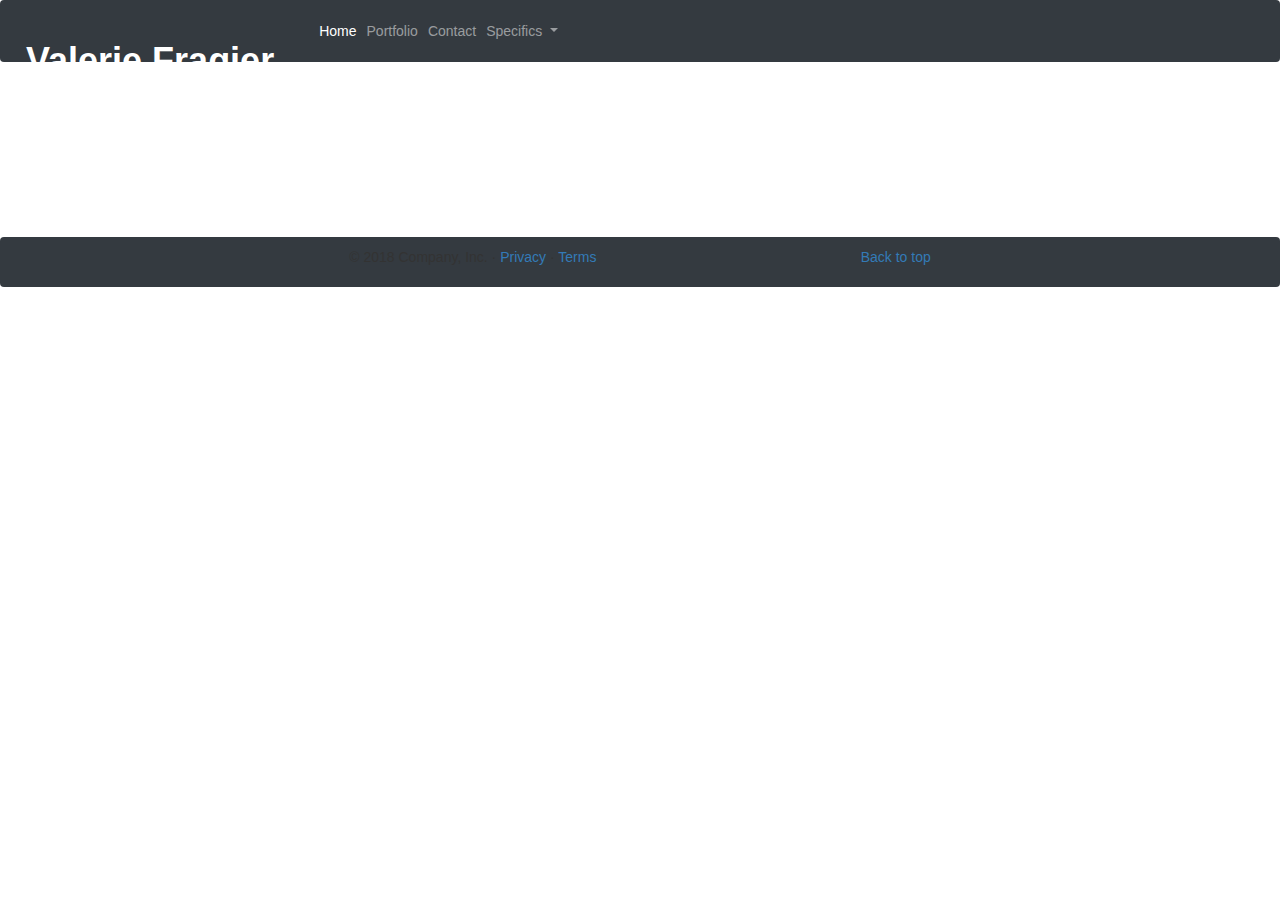
==== contact.html @ eaff20c7 "video" ====
<!Doctype html>
<html lang="en-us">

<head>
  <meta charset="UTF-8">
  <link rel="stylesheet" type="text/css" href="CSS\bootstrap.css">
 
  <link rel="stylesheet" href="https://stackpath.bootstrapcdn.com/bootstrap/4.1.3/css/bootstrap.min.css" integrity="sha384-MCw98/SFnGE8fJT3GXwEOngsV7Zt27NXFoaoApmYm81iuXoPkFOJwJ8ERdknLPMO" crossorigin="anonymous">
  <link href="//netdna.bootstrapcdn.com/bootstrap/3.2.0/css/bootstrap.min.css" rel="stylesheet" id="bootstrap-css">
  <script src="//netdna.bootstrapcdn.com/bootstrap/3.2.0/js/bootstrap.min.js"></script>
  <script src="//code.jquery.com/jquery-1.11.1.min.js"></script>
  
  <title>Contact | Your Name</title>
  
  <style>
    .video-fluid {
    width: 100%;
    height: auto;
    }
  </style>

</head>

<body>
    <header>
      <nav class="navbar navbar-expand-lg navbar-dark bg-dark">
        <a class="navbar-brand" href="#"><h1><b>Valerie Fragier</b></h1></a>
        <button class="navbar-toggler" type="button" data-toggle="collapse" data-target="#navbarNavDropdown" aria-controls="navbarNavDropdown" aria-expanded="false" aria-label="Toggle navigation">
          <span class="navbar-toggler-icon"></span>
        </button>
          <div class="collapse navbar-collapse" id="navbarNavDropdown">
            <ul class="navbar-nav">
              <li class="nav-item active">
                <a class="nav-link" href="index.html">Home<span class="sr-only">(current)</span></a>
              </li>
              <li class="nav-item">
                <a class="nav-link" href="portfolio.html">Portfolio</a>
              </li>
              <li class="nav-item">
                <a class="nav-link" href="contact.html">Contact</a>
              </li>
              <li class="nav-item dropdown">
                <a class="nav-link dropdown-toggle" href="#" id="navbarDropdownMenuLink" role="button" data-toggle="dropdown" aria-haspopup="true" aria-expanded="false">
                  Specifics
                </a>
              <div class="dropdown-menu" aria-labelledby="navbarDropdownMenuLink">
                <a class="dropdown-item" href="index.html">About</a>
                <a class="dropdown-item" href="portfolio.html">Gallery</a>
                <a class="dropdown-item" href="contact.html">Email</a>
              </div>
              </li>
            </ul>
          </div>
      </nav>
    </header>
  
  <video class="video-fluid z-depth-1" autoplay loop>
    <source src="https://mdbootstrap.com/img/video/Sail-Away.mp4" type="video/mp4" />

  <div class="container">
    <div class="col-md-12">
      <div class="form-area">  
        <form role="form">
          <br style="clear:both">
            <h3 style="margin-bottom: 25px; text-align: center;">Contact Form</h3>
              <div class="form-group">
                <input type="text" class="form-control" id="name" name="name" placeholder="Name" required>
              </div>
              <div class="form-group">
                <input type="text" class="form-control" id="email" name="email" placeholder="Email" required>
              </div>
              <div class="form-group">
                <input type="text" class="form-control" id="mobile" name="mobile" placeholder="Mobile Number" required>
              </div>
              <div class="form-group">
                <input type="text" class="form-control" id="subject" name="subject" placeholder="Subject" required>
              </div>
              <div class="form-group">
              <textarea class="form-control" type="textarea" id="message" placeholder="Message" maxlength="140" rows="7"></textarea>
                <span class="help-block"><p id="characterLeft" class="help-block ">Thank you for the feeback!</p></span>                    
              </div>
                  
              <button type="button" id="submit" name="submit" class="btn btn-primary pull-right">Submit Form</button>
              </form>
          </div>
      </div>
    </div>
  </video>
          

  <footer>
      <nav class="navbar fixed-bottom navbar-dark bg-dark">
          <div class="container">
              <p>© 2018 Company, Inc. · <a href="#">Privacy</a> · <a href="#">Terms</a></p>
              <p class="float-right"><a href="#">Back to top</a></p>
          </div>
      </nav>
  </footer>


</body>
</html>
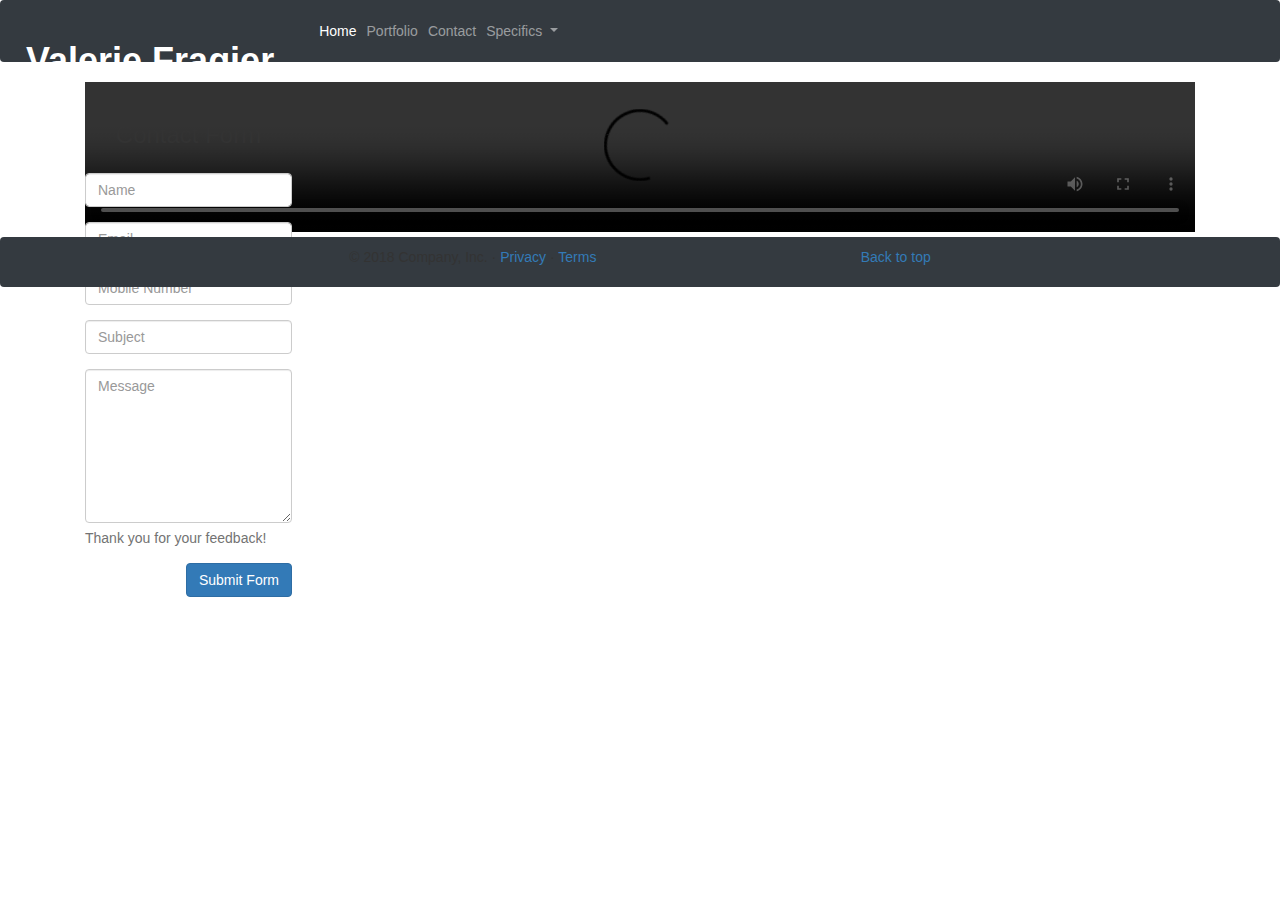
==== commit bd0bd236: "work" ====
--- a/contact.html
+++ b/contact.html
@@ -4,20 +4,15 @@
 <head>
   <meta charset="UTF-8">
   <link rel="stylesheet" type="text/css" href="CSS\bootstrap.css">
- 
+  <link rel="stylesheet" type="text/css" href="CSS/style.css">
   <link rel="stylesheet" href="https://stackpath.bootstrapcdn.com/bootstrap/4.1.3/css/bootstrap.min.css" integrity="sha384-MCw98/SFnGE8fJT3GXwEOngsV7Zt27NXFoaoApmYm81iuXoPkFOJwJ8ERdknLPMO" crossorigin="anonymous">
+  <link rel="stylesheet" href="https://cdnjs.cloudflare.com/ajax/libs/font-awesome/4.7.0/css/font-awesome.min.css">
+
+  <!--Contact form link-->
   <link href="//netdna.bootstrapcdn.com/bootstrap/3.2.0/css/bootstrap.min.css" rel="stylesheet" id="bootstrap-css">
-  <script src="//netdna.bootstrapcdn.com/bootstrap/3.2.0/js/bootstrap.min.js"></script>
-  <script src="//code.jquery.com/jquery-1.11.1.min.js"></script>
+
   
   <title>Contact | Your Name</title>
-  
-  <style>
-    .video-fluid {
-    width: 100%;
-    height: auto;
-    }
-  </style>
 
 </head>
 
@@ -53,40 +48,43 @@
           </div>
       </nav>
     </header>
-  
-  <video class="video-fluid z-depth-1" autoplay loop>
-    <source src="https://mdbootstrap.com/img/video/Sail-Away.mp4" type="video/mp4" />
 
-  <div class="container">
-    <div class="col-md-12">
-      <div class="form-area">  
-        <form role="form">
-          <br style="clear:both">
-            <h3 style="margin-bottom: 25px; text-align: center;">Contact Form</h3>
-              <div class="form-group">
-                <input type="text" class="form-control" id="name" name="name" placeholder="Name" required>
-              </div>
-              <div class="form-group">
-                <input type="text" class="form-control" id="email" name="email" placeholder="Email" required>
-              </div>
-              <div class="form-group">
-                <input type="text" class="form-control" id="mobile" name="mobile" placeholder="Mobile Number" required>
-              </div>
-              <div class="form-group">
-                <input type="text" class="form-control" id="subject" name="subject" placeholder="Subject" required>
-              </div>
-              <div class="form-group">
-              <textarea class="form-control" type="textarea" id="message" placeholder="Message" maxlength="140" rows="7"></textarea>
-                <span class="help-block"><p id="characterLeft" class="help-block ">Thank you for the feeback!</p></span>                    
-              </div>
-                  
-              <button type="button" id="submit" name="submit" class="btn btn-primary pull-right">Submit Form</button>
-              </form>
-          </div>
-      </div>
+
+    <div class="container">
+        <video class="video-fluid z-depth-1" autoplay loop controls>
+            <source src="https://mdbootstrap.com/img/video/Sail-Away.mp4" type="video/mp4" />
+        </video>
+            <div class="overlay">
+                <form>
+                    <div class="col-md-12">
+                        <div class="form-area">  
+                            <form role="form">
+                            <br style="clear:both">
+                                <h3 style="margin-bottom: 25px; text-align: center;">Contact Form</h3>
+                                <div class="form-group">
+                                    <input type="text" class="form-control" id="name" name="name" placeholder="Name" required>
+                                </div>
+                                <div class="form-group">
+                                    <input type="text" class="form-control" id="email" name="email" placeholder="Email" required>
+                                </div>
+                                <div class="form-group">
+                                    <input type="text" class="form-control" id="mobile" name="mobile" placeholder="Mobile Number" required>
+                                </div>
+                                <div class="form-group">
+                                    <input type="text" class="form-control" id="subject" name="subject" placeholder="Subject" required>
+                                </div>
+                                <div class="form-group">
+                                    <textarea class="form-control" type="textarea" id="message" placeholder="Message" maxlength="140" rows="7"></textarea>
+                                        <span class="help-block"><p id="characterLeft" class="help-block ">Thank you for your feedback!</p></span>                    
+                                </div>
+                                    
+                                <button type="button" id="submit" name="submit" class="btn btn-primary pull-right">Submit Form</button>
+                            </form>
+                        </div>
+                    </div>
+                </form>
+            </div>
     </div>
-  </video>
-          
 
   <footer>
       <nav class="navbar fixed-bottom navbar-dark bg-dark">
@@ -98,5 +96,12 @@
   </footer>
 
 
+<!--Contct fomr links-->
+<script src="//netdna.bootstrapcdn.com/bootstrap/3.2.0/js/bootstrap.min.js"></script>
+<script src="//code.jquery.com/jquery-1.11.1.min.js"></script>
+
+<script src="https://code.jquery.com/jquery-3.3.1.slim.min.js" integrity="sha384-q8i/X+965DzO0rT7abK41JStQIAqVgRVzpbzo5smXKp4YfRvH+8abtTE1Pi6jizo" crossorigin="anonymous"></script>
+<script src="https://cdnjs.cloudflare.com/ajax/libs/popper.js/1.14.3/umd/popper.min.js" integrity="sha384-ZMP7rVo3mIykV+2+9J3UJ46jBk0WLaUAdn689aCwoqbBJiSnjAK/l8WvCWPIPm49" crossorigin="anonymous"></script>
+<script src="https://stackpath.bootstrapcdn.com/bootstrap/4.1.3/js/bootstrap.min.js" integrity="sha384-ChfqqxuZUCnJSK3+MXmPNIyE6ZbWh2IMqE241rYiqJxyMiZ6OW/JmZQ5stwEULTy" crossorigin="anonymous"></script>
 </body>
 </html>--- a/CSS/style.css
+++ b/CSS/style.css
@@ -0,0 +1,30 @@
+body {
+    font-family: Arial, "Helvetica Neue", Helvetica, sans-serif;
+    font-size: 18px;
+    line-height: 34px;
+    color: #777;
+    background: url("../images/concrete_seamless.png");
+}
+  
+* {
+    box-sizing: border-box;
+}
+
+/* Contact page */
+
+.video-fluid {
+    width: 100%;
+    height: auto;
+}
+
+.container { position:relative; }
+.container video {
+    position:relative;
+    z-index:0;
+}
+.overlay {
+    position:absolute;
+    top:0;
+    left:0;
+    z-index:1;
+}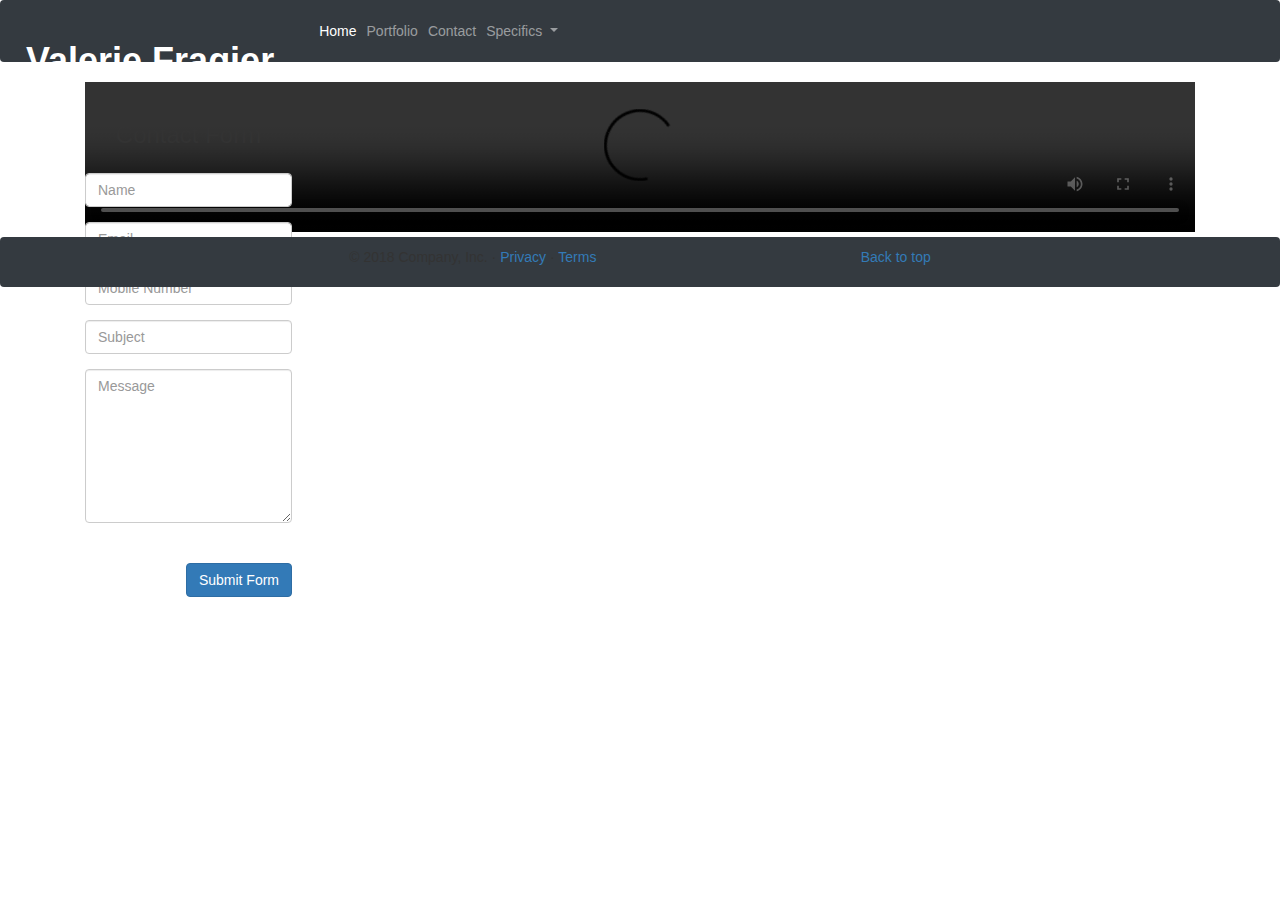
==== commit 3de8ec45: "revised" ====
--- a/contact.html
+++ b/contact.html
@@ -75,7 +75,7 @@
                                 </div>
                                 <div class="form-group">
                                     <textarea class="form-control" type="textarea" id="message" placeholder="Message" maxlength="140" rows="7"></textarea>
-                                        <span class="help-block"><p id="characterLeft" class="help-block ">Thank you for your feedback!</p></span>                    
+                                        <span class="help-block"><p id="characterLeft" class="help-block " style="color: #ffffff">Thank you for your feedback!</p></span>                    
                                 </div>
                                     
                                 <button type="button" id="submit" name="submit" class="btn btn-primary pull-right">Submit Form</button>
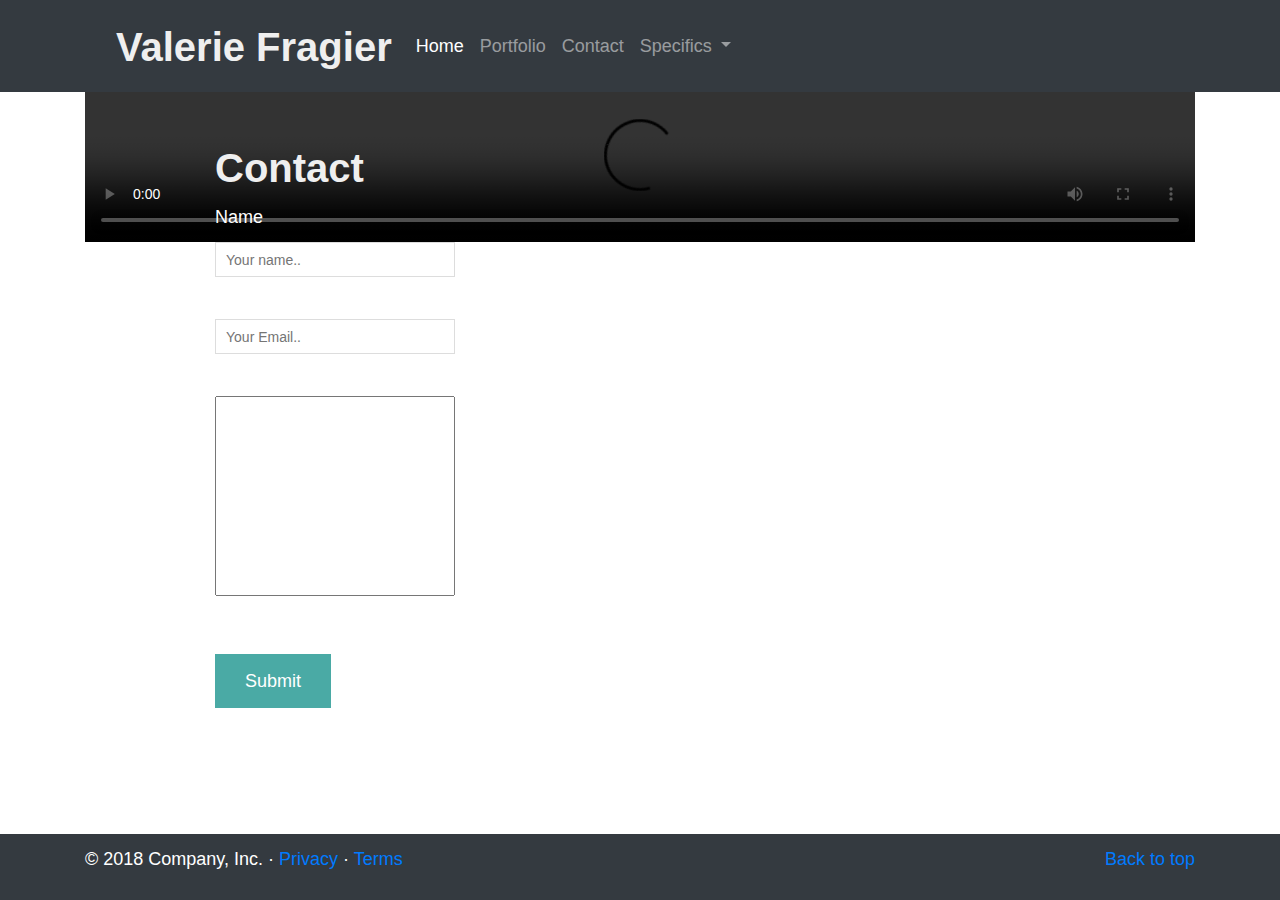
==== commit f3a75404: "final" ====
--- a/contact.html
+++ b/contact.html
@@ -8,8 +8,6 @@
   <link rel="stylesheet" href="https://stackpath.bootstrapcdn.com/bootstrap/4.1.3/css/bootstrap.min.css" integrity="sha384-MCw98/SFnGE8fJT3GXwEOngsV7Zt27NXFoaoApmYm81iuXoPkFOJwJ8ERdknLPMO" crossorigin="anonymous">
   <link rel="stylesheet" href="https://cdnjs.cloudflare.com/ajax/libs/font-awesome/4.7.0/css/font-awesome.min.css">
 
-  <!--Contact form link-->
-  <link href="//netdna.bootstrapcdn.com/bootstrap/3.2.0/css/bootstrap.min.css" rel="stylesheet" id="bootstrap-css">
 
   
   <title>Contact | Your Name</title>
@@ -54,36 +52,33 @@
         <video class="video-fluid z-depth-1" autoplay loop controls>
             <source src="https://mdbootstrap.com/img/video/Sail-Away.mp4" type="video/mp4" />
         </video>
-            <div class="overlay">
-                <form>
-                    <div class="col-md-12">
-                        <div class="form-area">  
-                            <form role="form">
-                            <br style="clear:both">
-                                <h3 style="margin-bottom: 25px; text-align: center;">Contact Form</h3>
-                                <div class="form-group">
-                                    <input type="text" class="form-control" id="name" name="name" placeholder="Name" required>
-                                </div>
-                                <div class="form-group">
-                                    <input type="text" class="form-control" id="email" name="email" placeholder="Email" required>
-                                </div>
-                                <div class="form-group">
-                                    <input type="text" class="form-control" id="mobile" name="mobile" placeholder="Mobile Number" required>
-                                </div>
-                                <div class="form-group">
-                                    <input type="text" class="form-control" id="subject" name="subject" placeholder="Subject" required>
-                                </div>
-                                <div class="form-group">
-                                    <textarea class="form-control" type="textarea" id="message" placeholder="Message" maxlength="140" rows="7"></textarea>
-                                        <span class="help-block"><p id="characterLeft" class="help-block " style="color: #ffffff">Thank you for your feedback!</p></span>                    
-                                </div>
-                                    
-                                <button type="button" id="submit" name="submit" class="btn btn-primary pull-right">Submit Form</button>
-                            </form>
-                        </div>
-                    </div>
-                </form>
+
+        <div class="overlay">
+            <div id="main-container" class="container">
+                <div class="col-md-12">
+                <section class="main-section">
+                <br />
+
+                <h1><b>Contact</b></h1>
+                        
+                <form id="contact-form">
+                    <label for="name">Name</label>
+                    <input type="text" id="name" name="name" placeholder="Your name..">
+                        
+                    <label for="email">Email</label>
+                    <input type="text" id="email" placeholder="Your Email..">
+                        
+                    <label for="message">Message</label>
+                    <input type="message" id="message">
+                    <p>Thanks for the feedback!</p>
+                        
+                    <input type="submit" value="Submit">
+                </form>    
+                </section>
+                </div>
+                        
             </div>
+        </div>
     </div>
 
   <footer>
@@ -96,9 +91,6 @@
   </footer>
 
 
-<!--Contct fomr links-->
-<script src="//netdna.bootstrapcdn.com/bootstrap/3.2.0/js/bootstrap.min.js"></script>
-<script src="//code.jquery.com/jquery-1.11.1.min.js"></script>
 
 <script src="https://code.jquery.com/jquery-3.3.1.slim.min.js" integrity="sha384-q8i/X+965DzO0rT7abK41JStQIAqVgRVzpbzo5smXKp4YfRvH+8abtTE1Pi6jizo" crossorigin="anonymous"></script>
 <script src="https://cdnjs.cloudflare.com/ajax/libs/popper.js/1.14.3/umd/popper.min.js" integrity="sha384-ZMP7rVo3mIykV+2+9J3UJ46jBk0WLaUAdn689aCwoqbBJiSnjAK/l8WvCWPIPm49" crossorigin="anonymous"></script>
--- a/CSS/style.css
+++ b/CSS/style.css
@@ -17,14 +17,70 @@
     height: auto;
 }
 
-.container { position:relative; }
-.container video {
-    position:relative;
-    z-index:0;
-}
 .overlay {
     position:absolute;
-    top:0;
-    left:0;
-    z-index:1;
-}+    top:100px;
+
+}
+#contact-form {
+    margin-bottom: 20px;
+
+  }
+  
+  #contact-form {
+    margin-bottom: 10px;
+    float: left;
+    margin-left: 100px;
+  }
+
+
+h1 {
+    color: #efefef;
+    margin-top: 10px;
+    margin-left: 100px;
+  }
+
+p {
+    color: #ffffff;
+}
+
+  label,
+  input[type=text],
+  input[type=email],
+  input[type=message],
+  textarea {
+    display: block;
+    width: 100%;
+    font-family: Arial, Helvetica, sans-serif;
+    color: #ffffff;
+  }
+  
+  input[type=text],
+  input[type=email],
+  textarea {
+    height: 35px;
+    padding: 0 10px;
+    font-size: 14px;
+    border: 1px solid #ddd;
+  }
+  
+  input[type=message],
+  textarea {
+    height: 200px;
+  }
+  
+  input[type=submit] {
+    padding: 10px 30px;
+    font-size: 18px;
+    color: #fff;
+    cursor: pointer;
+    background: #4aaaa5;
+    border: 0 none;
+    margin: 8px 0;
+  }
+  
+  
+  input[type=submit]:hover {
+    background-color: #4aaa;
+  
+  }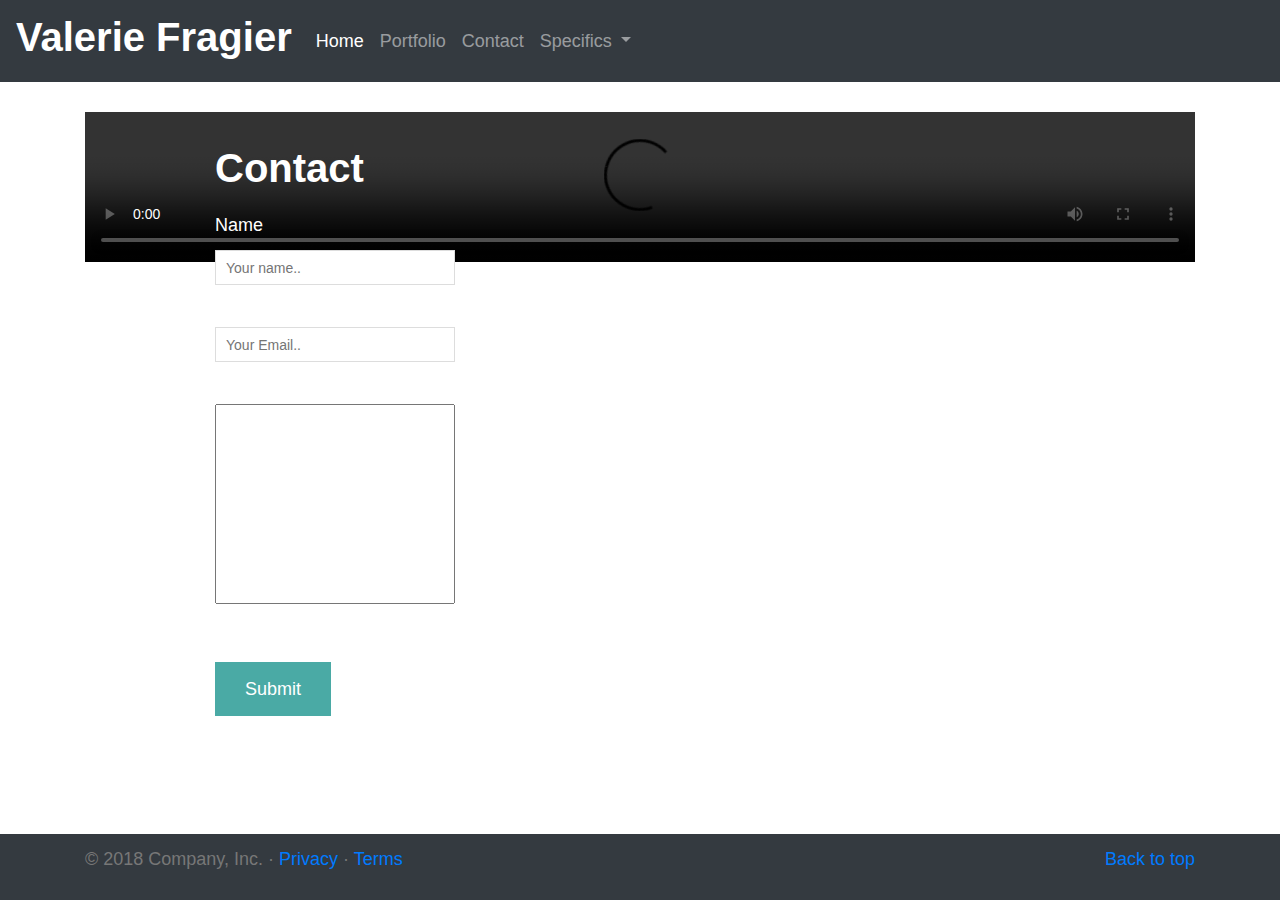
==== commit cb5f9e94: "final" ====
--- a/contact.html
+++ b/contact.html
@@ -49,32 +49,32 @@
 
 
     <div class="container">
-        <video class="video-fluid z-depth-1" autoplay loop controls>
+        <video class="video-fluid z-depth-1" controls autoplay loop>
             <source src="https://mdbootstrap.com/img/video/Sail-Away.mp4" type="video/mp4" />
         </video>
 
         <div class="overlay">
             <div id="main-container" class="container">
                 <div class="col-md-12">
-                <section class="main-section">
-                <br />
+                    <section class="main-section">
+                    <br />
 
-                <h1><b>Contact</b></h1>
-                        
-                <form id="contact-form">
-                    <label for="name">Name</label>
-                    <input type="text" id="name" name="name" placeholder="Your name..">
-                        
-                    <label for="email">Email</label>
-                    <input type="text" id="email" placeholder="Your Email..">
-                        
-                    <label for="message">Message</label>
-                    <input type="message" id="message">
-                    <p>Thanks for the feedback!</p>
-                        
-                    <input type="submit" value="Submit">
-                </form>    
-                </section>
+                    <h1 style="color:#ffffff; margin-top: 10px; margin-left: 100px;"><b>Contact</b></h1>
+                            
+                        <form id="contact-form">
+                            <label for="name" style="color: #ffffff;">Name</label>
+                            <input type="text" id="name" name="name" placeholder="Your name..">
+                                
+                            <label for="email" style="color: #ffffff;">Email</label>
+                            <input type="text" id="email" placeholder="Your Email..">
+                                
+                            <label for="message" style="color: #ffffff;">Message</label>
+                            <input type="message" id="message">
+                            <p style="color:#ffffff;">Thanks for the feedback!</p>
+                                
+                            <input type="submit" value="Submit">
+                        </form>    
+                    </section>
                 </div>
                         
             </div>
--- a/CSS/style.css
+++ b/CSS/style.css
@@ -15,6 +15,7 @@
 .video-fluid {
     width: 100%;
     height: auto;
+    margin-top: 30px;
 }
 
 .overlay {
@@ -31,18 +32,9 @@
     margin-bottom: 10px;
     float: left;
     margin-left: 100px;
+    margin-top: 8px;
   }
 
-
-h1 {
-    color: #efefef;
-    margin-top: 10px;
-    margin-left: 100px;
-  }
-
-p {
-    color: #ffffff;
-}
 
   label,
   input[type=text],
@@ -52,7 +44,7 @@
     display: block;
     width: 100%;
     font-family: Arial, Helvetica, sans-serif;
-    color: #ffffff;
+    color: #777;
   }
   
   input[type=text],
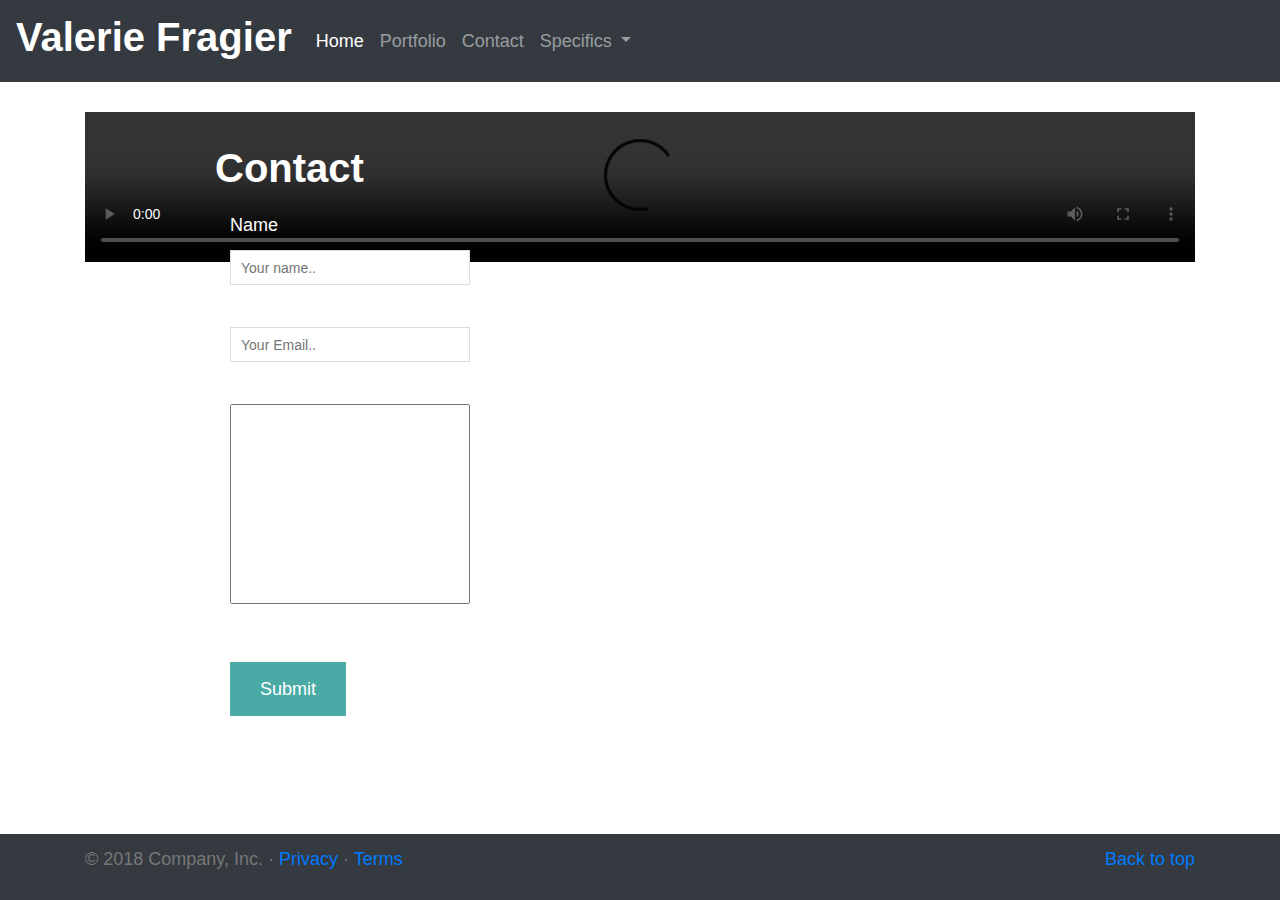
==== commit 34d86128: "final" ====
--- a/contact.html
+++ b/contact.html
@@ -49,18 +49,18 @@
 
 
     <div class="container">
-        <video class="video-fluid z-depth-1" controls autoplay loop>
+        <video class="video-fluid z-depth-1" controls autoplay loop style="width: 100%; height: auto; position: relative; margin-top: 30px;">
             <source src="https://mdbootstrap.com/img/video/Sail-Away.mp4" type="video/mp4" />
         </video>
 
         <div class="overlay">
             <div id="main-container" class="container">
-                <div class="col-md-12">
+                <div class="col-sm-12">
                     <section class="main-section">
                     <br />
 
                     <h1 style="color:#ffffff; margin-top: 10px; margin-left: 100px;"><b>Contact</b></h1>
-                            
+                      <div class="col-sm-12">  
                         <form id="contact-form">
                             <label for="name" style="color: #ffffff;">Name</label>
                             <input type="text" id="name" name="name" placeholder="Your name..">
@@ -73,7 +73,8 @@
                             <p style="color:#ffffff;">Thanks for the feedback!</p>
                                 
                             <input type="submit" value="Submit">
-                        </form>    
+                        </form>
+                      </div>    
                     </section>
                 </div>
                         
--- a/CSS/style.css
+++ b/CSS/style.css
@@ -11,12 +11,6 @@
 }
 
 /* Contact page */
-
-.video-fluid {
-    width: 100%;
-    height: auto;
-    margin-top: 30px;
-}
 
 .overlay {
     position:absolute;
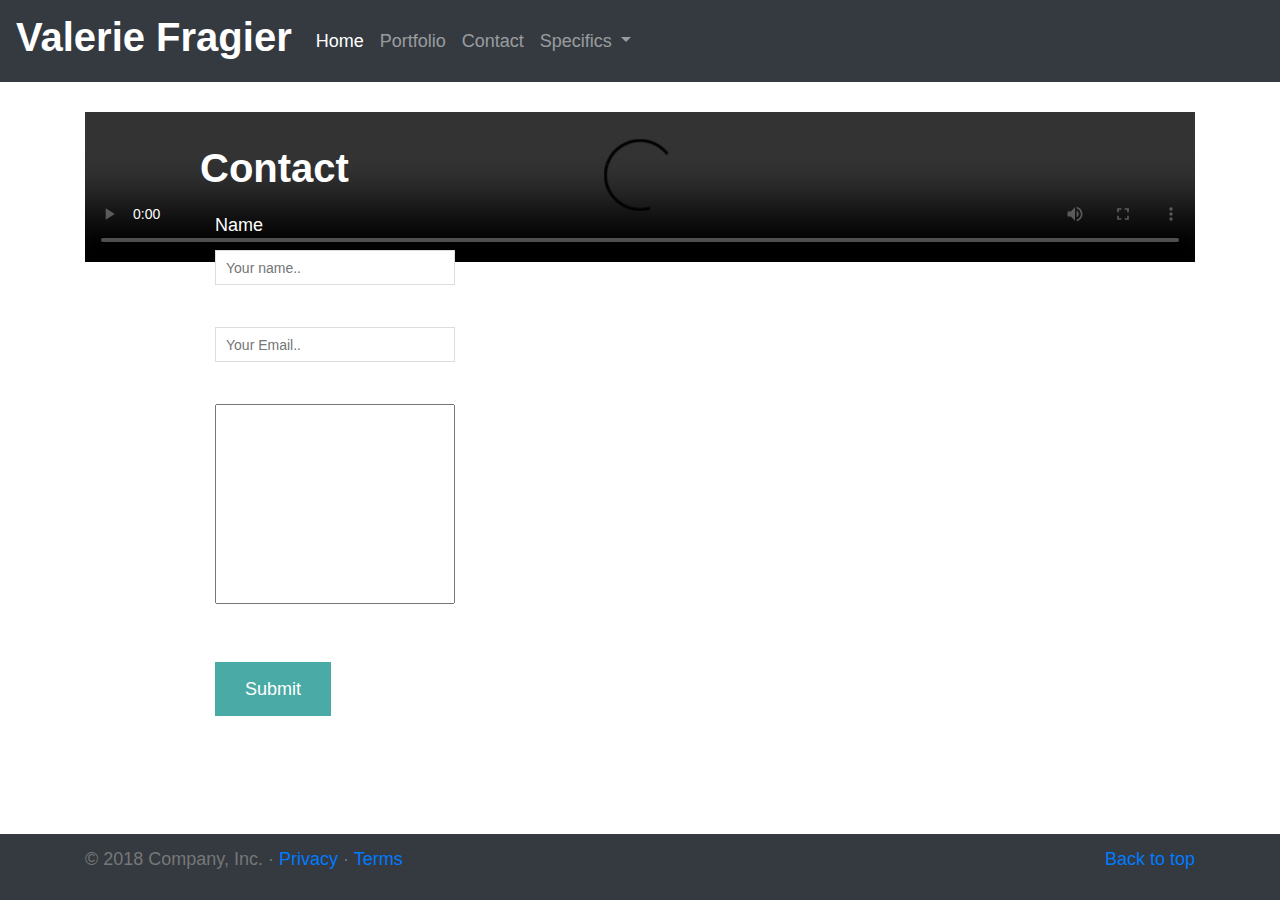
==== commit cd20df5a: "final" ====
--- a/contact.html
+++ b/contact.html
@@ -52,7 +52,7 @@
         <video class="video-fluid z-depth-1" controls autoplay loop style="width: 100%; height: auto; position: relative; margin-top: 30px;">
             <source src="https://mdbootstrap.com/img/video/Sail-Away.mp4" type="video/mp4" />
         </video>
-
+      <div class="row">
         <div class="overlay">
             <div id="main-container" class="container">
                 <div class="col-sm-12">
@@ -80,6 +80,7 @@
                         
             </div>
         </div>
+      </div>
     </div>
 
   <footer>
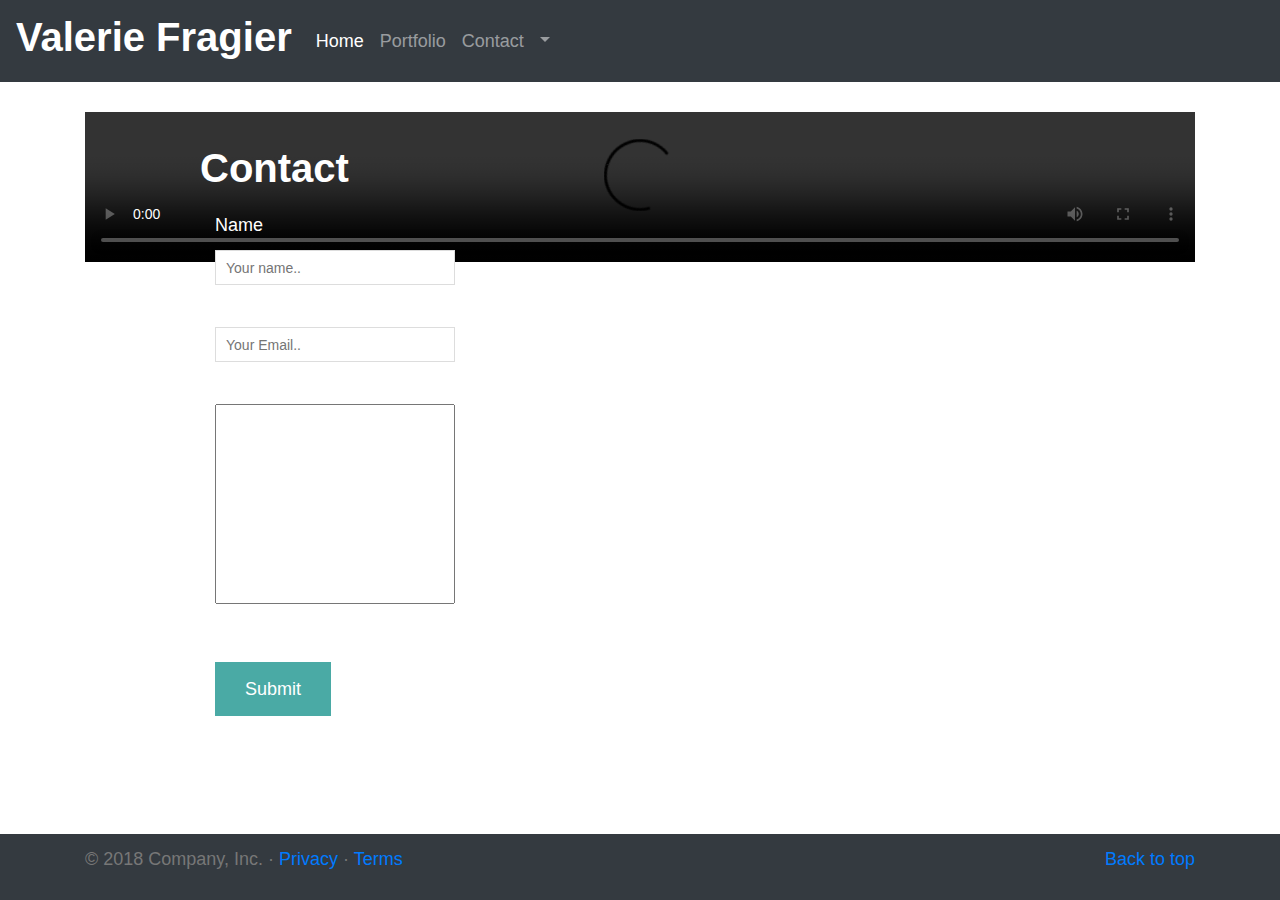
==== commit f1691a3e: "final" ====
--- a/contact.html
+++ b/contact.html
@@ -33,9 +33,7 @@
                 <a class="nav-link" href="contact.html">Contact</a>
               </li>
               <li class="nav-item dropdown">
-                <a class="nav-link dropdown-toggle" href="#" id="navbarDropdownMenuLink" role="button" data-toggle="dropdown" aria-haspopup="true" aria-expanded="false">
-                  Specifics
-                </a>
+                <a class="nav-link dropdown-toggle" href="#" id="navbarDropdownMenuLink" role="button" data-toggle="dropdown" aria-haspopup="true" aria-expanded="false"></a>
               <div class="dropdown-menu" aria-labelledby="navbarDropdownMenuLink">
                 <a class="dropdown-item" href="index.html">About</a>
                 <a class="dropdown-item" href="portfolio.html">Gallery</a>
